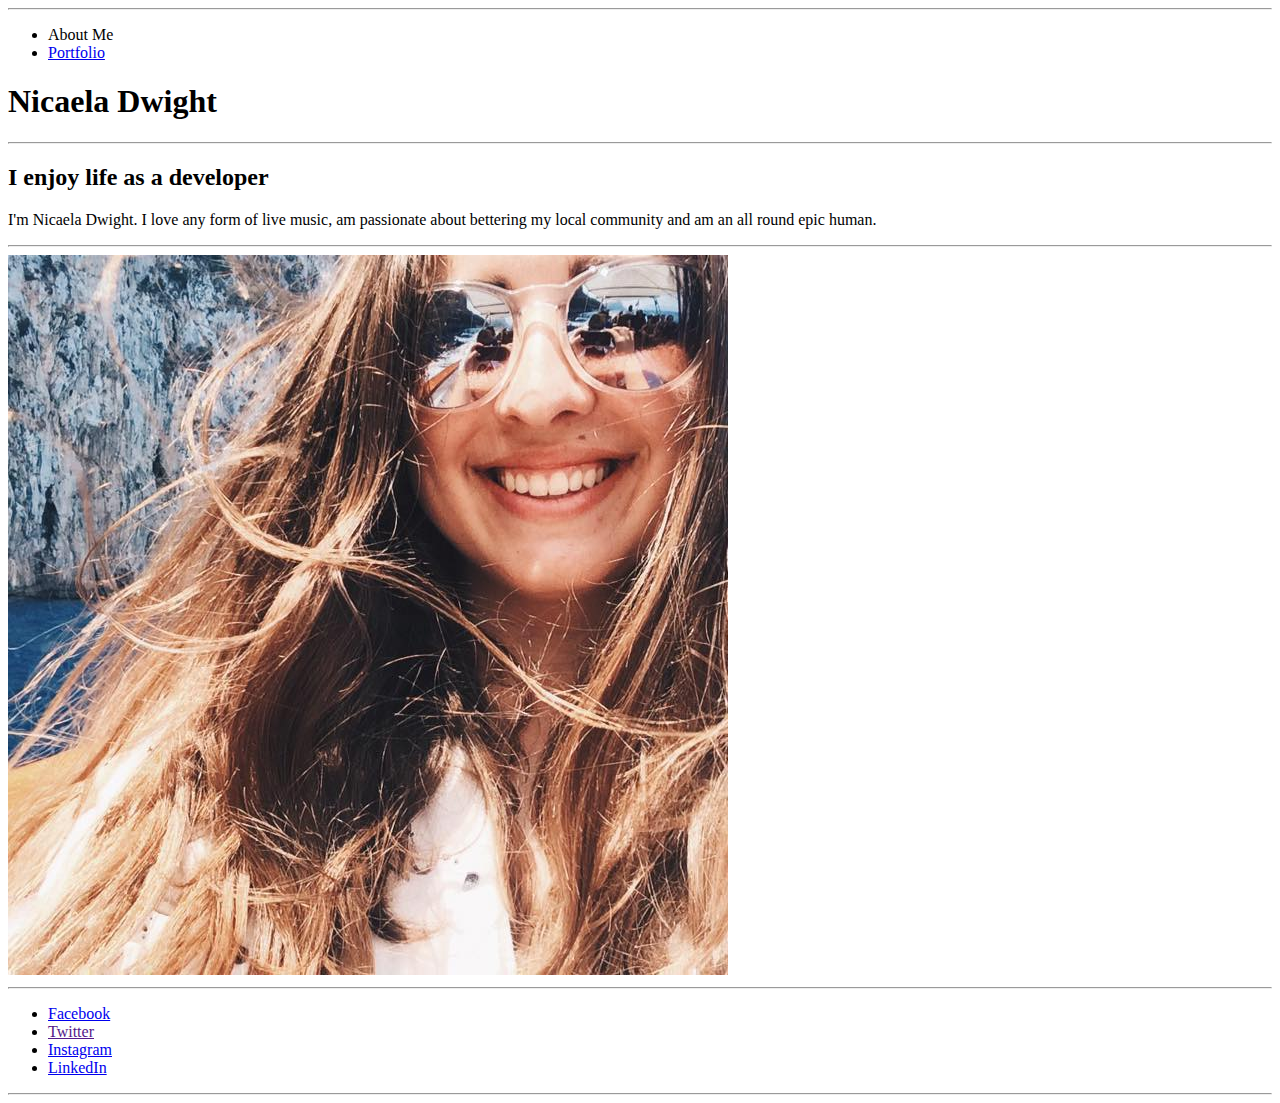
==== index.html @ f339aabb "In Class work" ====
<!doctype html>
<html>
	<head>
		<title>About Me</title>
	</head>
	
	<body>
		<hr>

		<header>
			<nav>
				<ul>
					<li>About Me</li>
					<li><a href="portfolio.html">Portfolio</a> </li>
				</ul>
			</nav>

			<h1>Nicaela Dwight</h1>
		</header>

		<hr>

		<h2>I enjoy life as a developer</h2>

		<p>I'm Nicaela Dwight. I love any form of live music, am passionate about bettering my local community and am an all round epic human.
		</p>

		<hr>

		<img src="images/my profile picture.jpg" alt="My profile photo. May have pinched from Linked In">

		<hr>

		<footer>
			<ul>
				<li><a href="https://www.facebook.com/nicaela">Facebook</a></li>
				<li><a href="">Twitter</a></li>
				<li><a href="https://www.instagram.com/nicaeladwight/">Instagram</a></li>
				<li><a href="https://au.linkedin.com/in/nicaeladwight">LinkedIn</a></li>
			</ul>
		</footer>

		<hr>
	</body>
</html>
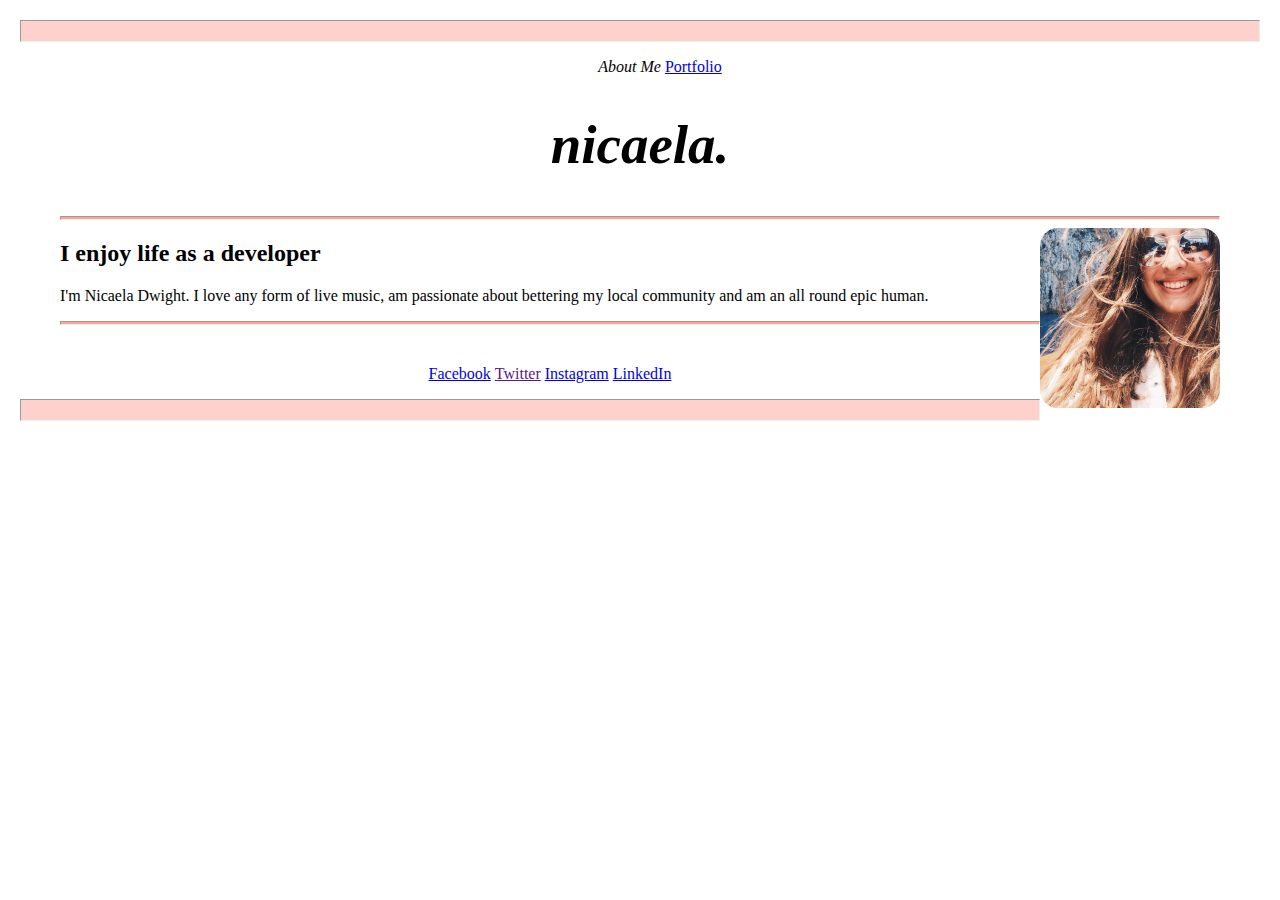
==== commit feaf71a5: "made some changes in class and some style choices" ====
--- a/index.html
+++ b/index.html
@@ -2,6 +2,7 @@
 <html>
 	<head>
 		<title>About Me</title>
+		<link href="styles.css" rel="stylesheet">
 	</head>
 	
 	<body>
@@ -15,21 +16,22 @@
 				</ul>
 			</nav>
 
-			<h1>Nicaela Dwight</h1>
+			<h1>nicaela.</h1>
 		</header>
 
-		<hr>
+		<section>
+			<hr>
 
-		<h2>I enjoy life as a developer</h2>
+			<img src="images/my profile picture.jpg" alt="My profile photo. May have pinched from Linked In">
 
-		<p>I'm Nicaela Dwight. I love any form of live music, am passionate about bettering my local community and am an all round epic human.
-		</p>
+			<h2>I enjoy life as a developer</h2>
 
-		<hr>
+			<p>I'm Nicaela Dwight. I love any form of live music, am passionate about bettering my local community and am an all round epic human.
+				<hr>
+			</p>
 
-		<img src="images/my profile picture.jpg" alt="My profile photo. May have pinched from Linked In">
-
-		<hr>
+			
+		</section>
 
 		<footer>
 			<ul>
--- a/styles.css
+++ b/styles.css
@@ -0,0 +1,53 @@
+body {
+	margin: 20px;
+	font-family: Avenir; 
+}
+
+nav {
+	font-style: italic;
+}
+
+a {
+	font-style: normal;
+}
+
+header {
+	text-align: center;
+}
+
+header ul li {
+	display: inline-block;
+}
+
+hr {
+	height: 20px;
+	background-color: #ffd1cc;
+}
+
+img {
+	float: right;
+	height: 180px;
+	border-radius: 10%;
+}
+
+section {
+	margin: 40px;
+}
+
+section hr {
+	background-color: #ffa399;
+	height: 2px;
+}
+
+footer ul li {
+	display: inline-block;
+}
+
+footer ul {
+	text-align: center;
+}
+
+h1 {
+	font-size: 55px; 
+	font-style: italic;
+}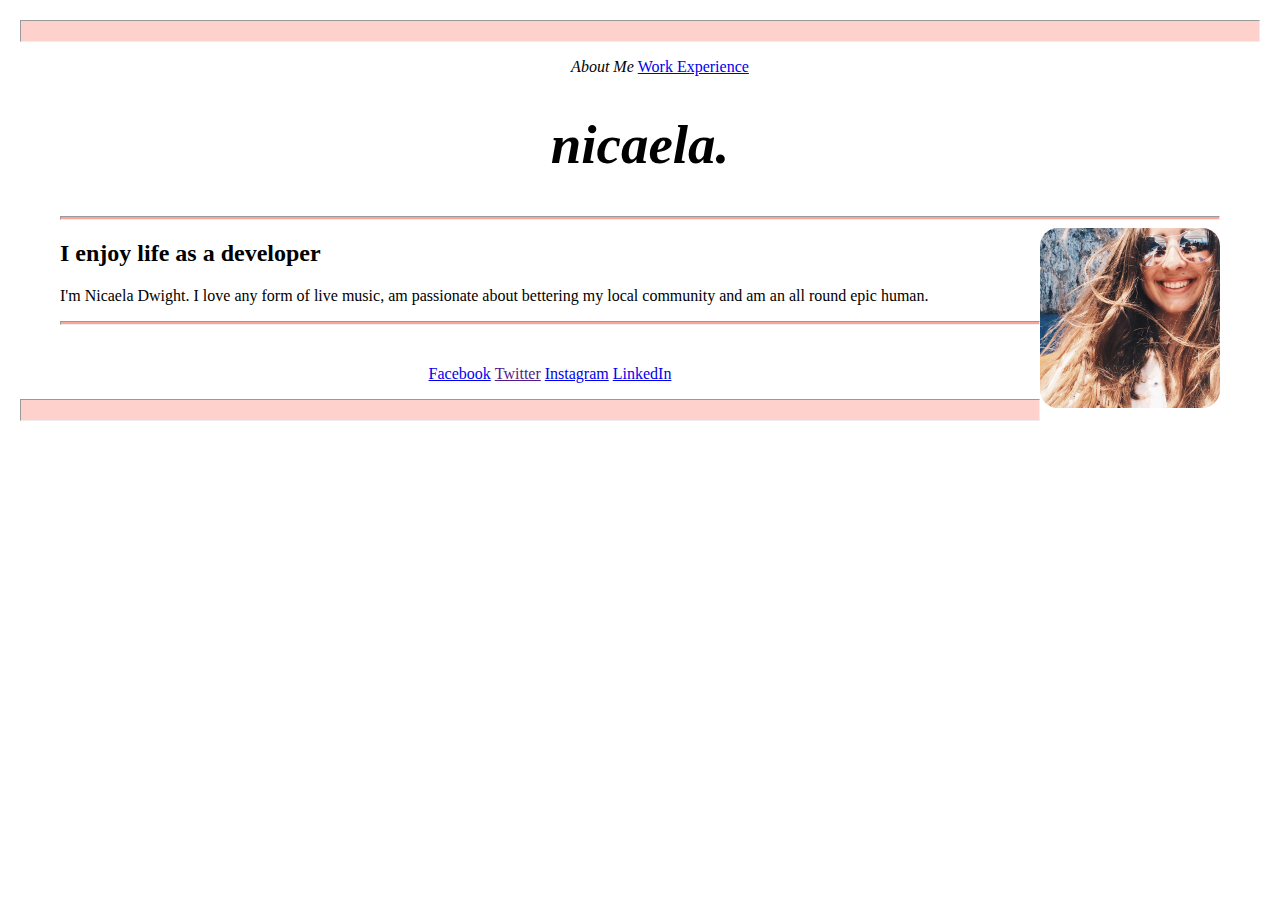
==== commit c8a9fcef: "Assignment 1 homework" ====
--- a/index.html
+++ b/index.html
@@ -12,7 +12,7 @@
 			<nav>
 				<ul>
 					<li>About Me</li>
-					<li><a href="portfolio.html">Portfolio</a> </li>
+					<li><a href="portfolio.html">Work Experience</a> </li>
 				</ul>
 			</nav>
 
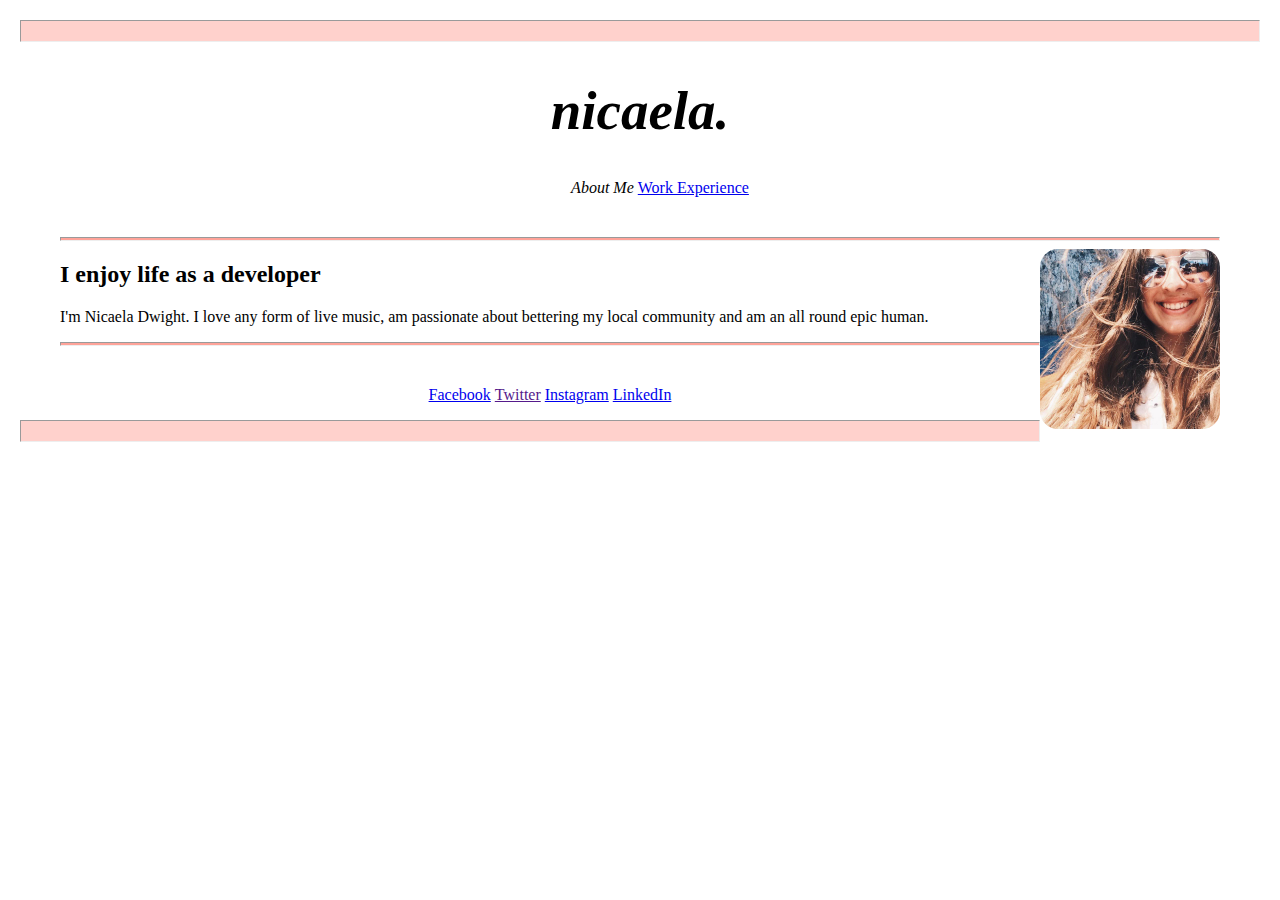
==== commit e3a7cf85: "Week 2 Lesson 1 updates" ====
--- a/index.html
+++ b/index.html
@@ -9,14 +9,16 @@
 		<hr>
 
 		<header>
+			
+			<h1>nicaela.</h1>
+
 			<nav>
 				<ul>
 					<li>About Me</li>
 					<li><a href="portfolio.html">Work Experience</a> </li>
 				</ul>
 			</nav>
-
-			<h1>nicaela.</h1>
+			
 		</header>
 
 		<section>
--- a/styles.css
+++ b/styles.css
@@ -5,6 +5,14 @@
 
 nav {
 	font-style: italic;
+}
+
+div nav li {
+	border-spacing: 10px;
+	border-right:  solid;
+	border-right-width: thin;
+	border-right-color: black;
+	padding: 10px 10px 10px; 
 }
 
 a {
@@ -30,8 +38,19 @@
 	border-radius: 10%;
 }
 
+div img {
+	float: left;
+	width: 200px;
+	height: auto;
+}
+
 section {
 	margin: 40px;
+}
+
+div section {
+	margin: 60px;
+	text-align: right;
 }
 
 section hr {
@@ -50,4 +69,8 @@
 h1 {
 	font-size: 55px; 
 	font-style: italic;
+}
+
+h3 {
+	font-style: italic;
 }